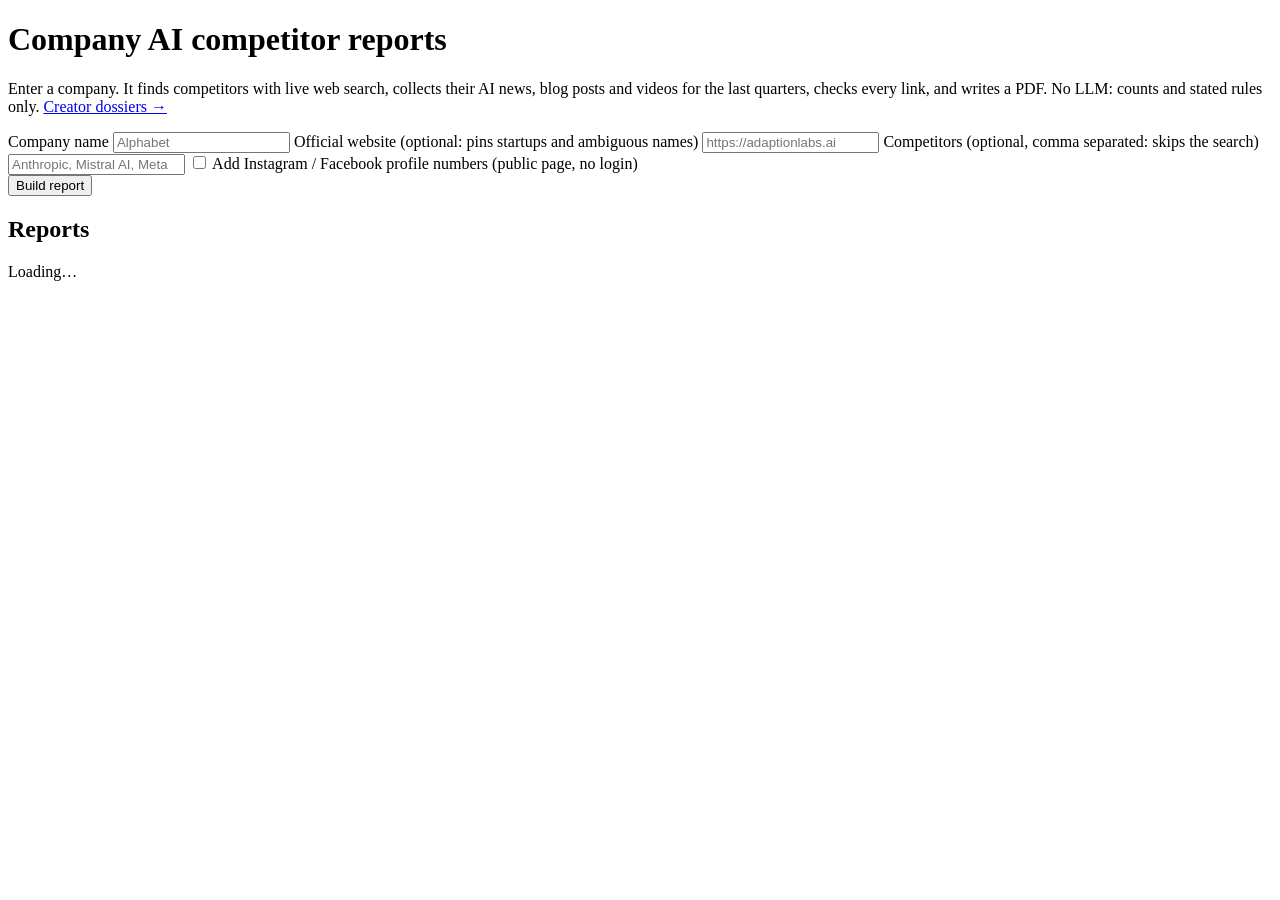
==== frontend/company.html @ 7bb66c95 "Company phases 6-7: --social profile summaries (public og tags, no login); localhost page /company.h" ====
<!doctype html>
<html lang="en">
<head>
<meta charset="utf-8">
<meta name="viewport" content="width=device-width, initial-scale=1">
<title>Company AI Reports</title>
<link rel="stylesheet" href="/style.css?v=7">
</head>
<body>
<header>
  <h1>Company <span>AI</span> competitor reports</h1>
  <p class="sub">Enter a company. It finds competitors with live web search, collects their AI news,
    blog posts and videos for the last quarters, checks every link, and writes a PDF.
    No LLM: counts and stated rules only. <a href="/">Creator dossiers →</a></p>
</header>

<form class="card" id="f">
  <label class="lbl" for="name">Company name</label>
  <input type="text" id="name" required placeholder="Alphabet">
  <label class="lbl" for="url">Official website <span class="opt">(optional: pins startups and ambiguous names)</span></label>
  <input type="text" id="url" placeholder="https://adaptionlabs.ai">
  <label class="lbl" for="comps">Competitors <span class="opt">(optional, comma separated: skips the search)</span></label>
  <input type="text" id="comps" placeholder="Anthropic, Mistral AI, Meta">
  <label class="row hint"><input type="checkbox" id="social"> Add Instagram / Facebook profile numbers (public page, no login)</label>
  <div class="row submit-row">
    <button id="go">Build report</button>
    <span class="hint" id="state" role="status" aria-live="polite"></span>
  </div>
</form>

<section class="card">
  <h2>Reports</h2>
  <div id="list" class="hint">Loading…</div>
</section>

<script>
const $ = (id) => document.getElementById(id);
const esc = (s) => String(s).replace(/[&<>"]/g, (c) => ({"&": "&amp;", "<": "&lt;", ">": "&gt;", '"': "&quot;"}[c]));

async function loadList() {
  const rows = await (await fetch("/api/company/reports")).json();
  $("list").innerHTML = rows.length ? rows.map((r) =>
    `<div class="row between"><span><b>${esc(r.company)}</b> · ${esc(r.date)}</span>
     <span><a href="/api/company/reports/${r.report}/report.pdf" target="_blank">PDF</a> ·
     <a href="/api/company/reports/${r.report}/report.md" target="_blank">Markdown</a></span></div>`).join("")
    : "No reports yet.";
}

$("f").addEventListener("submit", async (ev) => {
  ev.preventDefault();
  $("go").disabled = true;
  const t0 = Date.now();
  const res = await fetch("/api/company/runs", {method: "POST", headers: {"Content-Type": "application/json"},
    body: JSON.stringify({name: $("name").value, url: $("url").value || null,
                          competitors: $("comps").value || null, social: $("social").checked})});
  let run = await res.json();
  while (run.status === "queued" || run.status === "running") {
    $("state").textContent = `${run.status}… ${Math.round((Date.now() - t0) / 1000)} s (search takes about 1–2 minutes)`;
    await new Promise((r) => setTimeout(r, 2000));
    run = await (await fetch(`/api/company/runs/${run.id}`)).json();
  }
  $("go").disabled = false;
  if (run.status === "done") {
    $("state").innerHTML = `Done in ${Math.round((Date.now() - t0) / 1000)} s · ${run.competitors.length} competitors ·
      <a href="/api/company/reports/${run.report}/report.pdf" target="_blank">open PDF</a>`;
    loadList();
  } else {
    $("state").textContent = `Failed: ${run.error || "unknown error"}`;
  }
});
loadList();
</script>
</body>
</html>
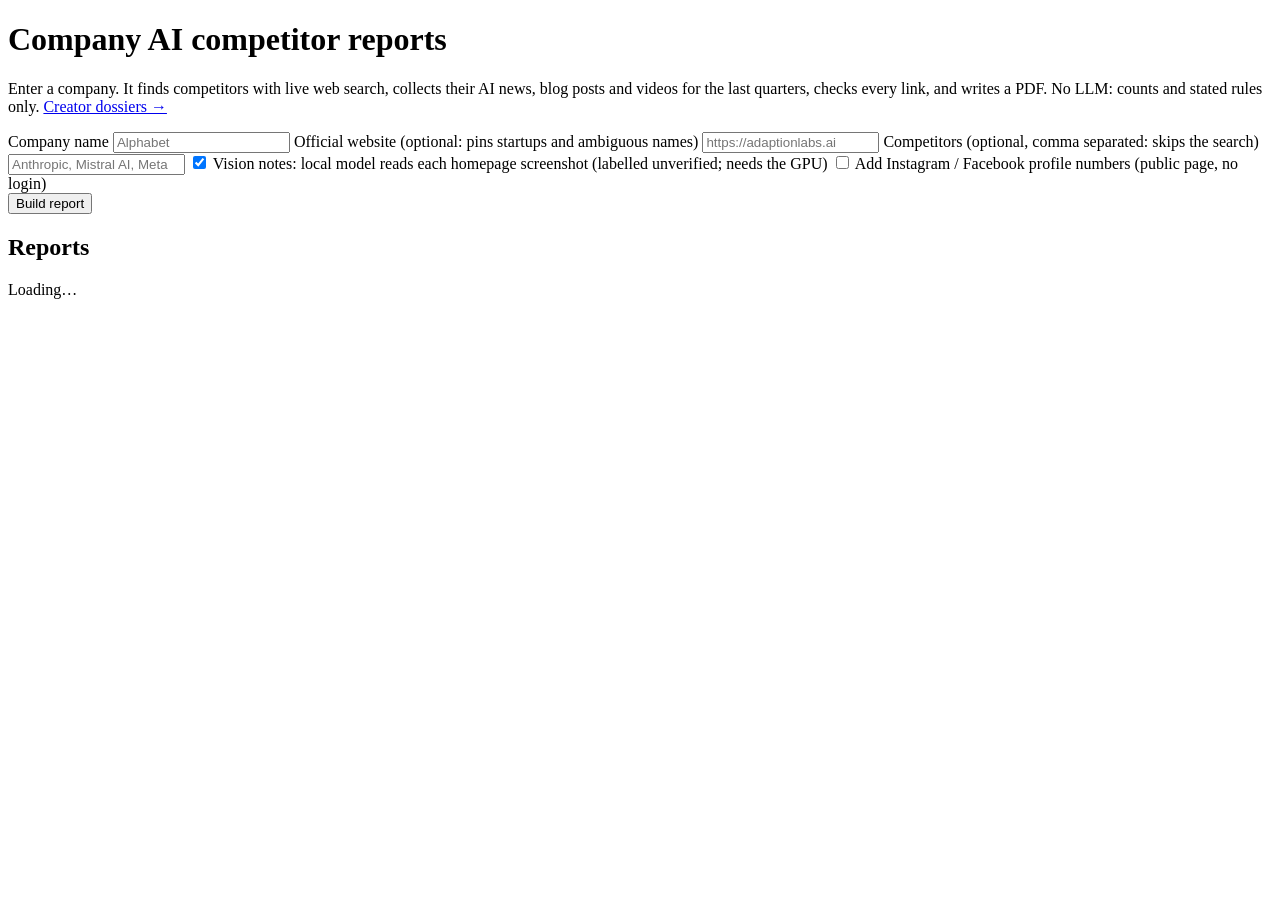
==== commit 08fc2bf6: "Company: vision notes on by default, --no-vision / page checkbox to turn off" ====
--- a/frontend/company.html
+++ b/frontend/company.html
@@ -21,6 +21,7 @@
   <input type="text" id="url" placeholder="https://adaptionlabs.ai">
   <label class="lbl" for="comps">Competitors <span class="opt">(optional, comma separated: skips the search)</span></label>
   <input type="text" id="comps" placeholder="Anthropic, Mistral AI, Meta">
+  <label class="row hint"><input type="checkbox" id="vision" checked> Vision notes: local model reads each homepage screenshot (labelled unverified; needs the GPU)</label>
   <label class="row hint"><input type="checkbox" id="social"> Add Instagram / Facebook profile numbers (public page, no login)</label>
   <div class="row submit-row">
     <button id="go">Build report</button>
@@ -52,7 +53,8 @@
   const t0 = Date.now();
   const res = await fetch("/api/company/runs", {method: "POST", headers: {"Content-Type": "application/json"},
     body: JSON.stringify({name: $("name").value, url: $("url").value || null,
-                          competitors: $("comps").value || null, social: $("social").checked})});
+                          competitors: $("comps").value || null, social: $("social").checked,
+                          vision: $("vision").checked})});
   let run = await res.json();
   while (run.status === "queued" || run.status === "running") {
     $("state").textContent = `${run.status}… ${Math.round((Date.now() - t0) / 1000)} s (search takes about 1–2 minutes)`;
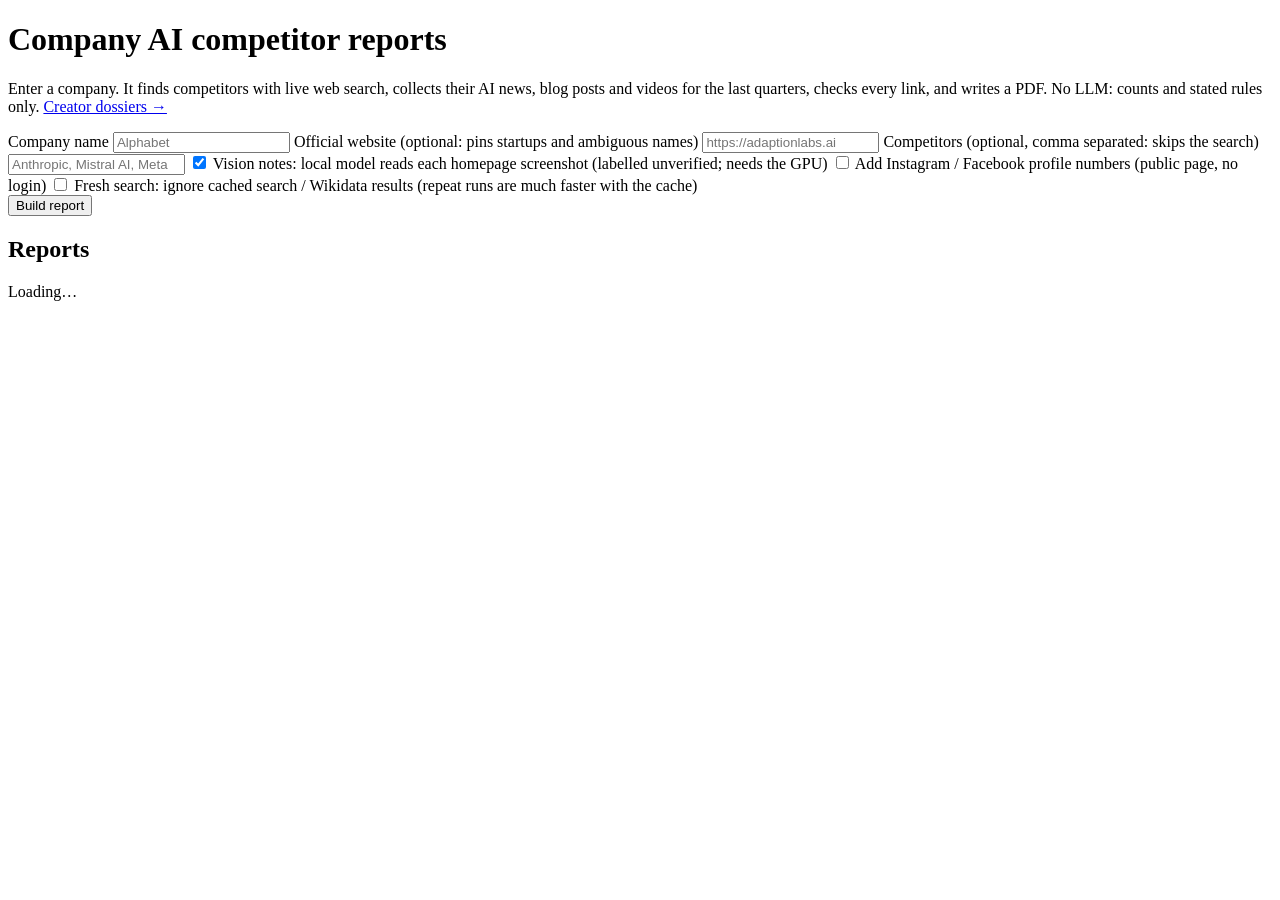
==== commit f93714d9: "Company accuracy + speed: the 5 ranked improvements, plus fixes from a 5-company live test - Persist" ====
--- a/frontend/company.html
+++ b/frontend/company.html
@@ -23,6 +23,7 @@
   <input type="text" id="comps" placeholder="Anthropic, Mistral AI, Meta">
   <label class="row hint"><input type="checkbox" id="vision" checked> Vision notes: local model reads each homepage screenshot (labelled unverified; needs the GPU)</label>
   <label class="row hint"><input type="checkbox" id="social"> Add Instagram / Facebook profile numbers (public page, no login)</label>
+  <label class="row hint"><input type="checkbox" id="fresh"> Fresh search: ignore cached search / Wikidata results (repeat runs are much faster with the cache)</label>
   <div class="row submit-row">
     <button id="go">Build report</button>
     <span class="hint" id="state" role="status" aria-live="polite"></span>
@@ -54,7 +55,7 @@
   const res = await fetch("/api/company/runs", {method: "POST", headers: {"Content-Type": "application/json"},
     body: JSON.stringify({name: $("name").value, url: $("url").value || null,
                           competitors: $("comps").value || null, social: $("social").checked,
-                          vision: $("vision").checked})});
+                          vision: $("vision").checked, fresh: $("fresh").checked})});
   let run = await res.json();
   while (run.status === "queued" || run.status === "running") {
     $("state").textContent = `${run.status}… ${Math.round((Date.now() - t0) / 1000)} s (search takes about 1–2 minutes)`;
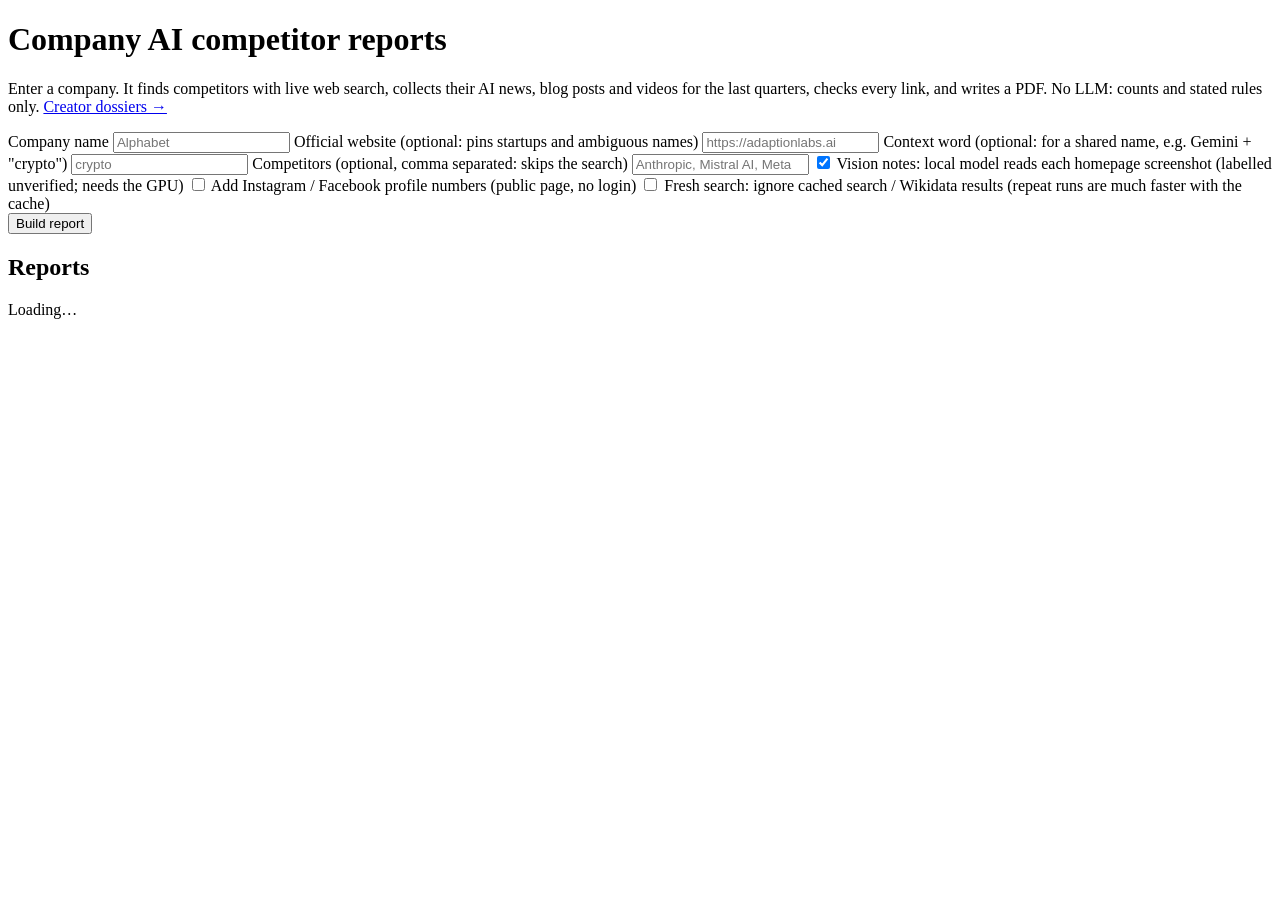
==== commit e60aa725: "Company: shared-name handling (--context), minor categories dropped, small report fixes - Pinned by " ====
--- a/frontend/company.html
+++ b/frontend/company.html
@@ -19,6 +19,8 @@
   <input type="text" id="name" required placeholder="Alphabet">
   <label class="lbl" for="url">Official website <span class="opt">(optional: pins startups and ambiguous names)</span></label>
   <input type="text" id="url" placeholder="https://adaptionlabs.ai">
+  <label class="lbl" for="ctx">Context word <span class="opt">(optional: for a shared name, e.g. Gemini + "crypto")</span></label>
+  <input type="text" id="ctx" placeholder="crypto">
   <label class="lbl" for="comps">Competitors <span class="opt">(optional, comma separated: skips the search)</span></label>
   <input type="text" id="comps" placeholder="Anthropic, Mistral AI, Meta">
   <label class="row hint"><input type="checkbox" id="vision" checked> Vision notes: local model reads each homepage screenshot (labelled unverified; needs the GPU)</label>
@@ -55,7 +57,8 @@
   const res = await fetch("/api/company/runs", {method: "POST", headers: {"Content-Type": "application/json"},
     body: JSON.stringify({name: $("name").value, url: $("url").value || null,
                           competitors: $("comps").value || null, social: $("social").checked,
-                          vision: $("vision").checked, fresh: $("fresh").checked})});
+                          vision: $("vision").checked, fresh: $("fresh").checked,
+                          context: $("ctx").value || null})});
   let run = await res.json();
   while (run.status === "queued" || run.status === "running") {
     $("state").textContent = `${run.status}… ${Math.round((Date.now() - t0) / 1000)} s (search takes about 1–2 minutes)`;
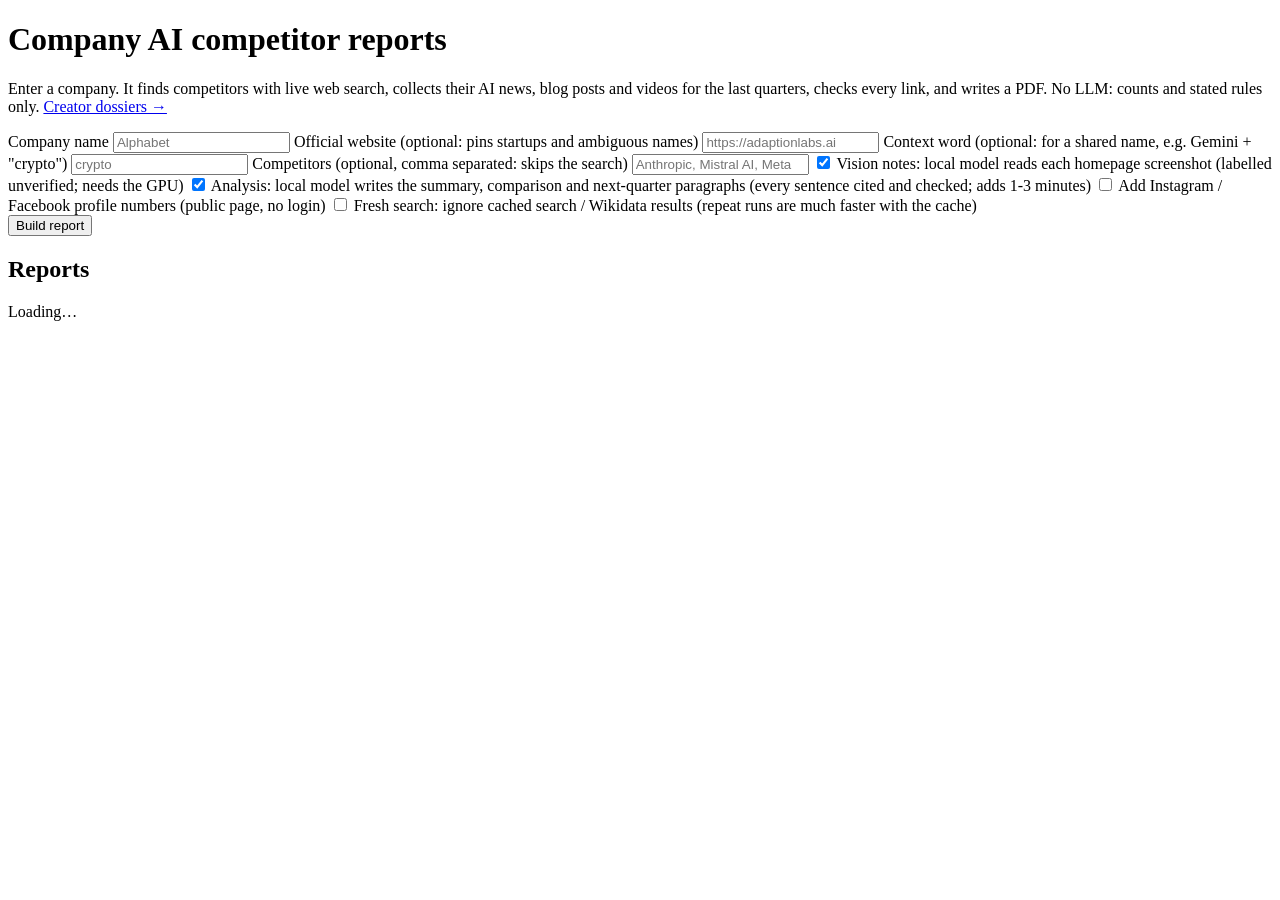
==== commit 344b9f73: "Company report: checked local-model analysis (summary, vs rivals, what this means, next quarter), pr" ====
--- a/frontend/company.html
+++ b/frontend/company.html
@@ -24,6 +24,7 @@
   <label class="lbl" for="comps">Competitors <span class="opt">(optional, comma separated: skips the search)</span></label>
   <input type="text" id="comps" placeholder="Anthropic, Mistral AI, Meta">
   <label class="row hint"><input type="checkbox" id="vision" checked> Vision notes: local model reads each homepage screenshot (labelled unverified; needs the GPU)</label>
+  <label class="row hint"><input type="checkbox" id="analysis" checked> Analysis: local model writes the summary, comparison and next-quarter paragraphs (every sentence cited and checked; adds 1-3 minutes)</label>
   <label class="row hint"><input type="checkbox" id="social"> Add Instagram / Facebook profile numbers (public page, no login)</label>
   <label class="row hint"><input type="checkbox" id="fresh"> Fresh search: ignore cached search / Wikidata results (repeat runs are much faster with the cache)</label>
   <div class="row submit-row">
@@ -57,7 +58,7 @@
   const res = await fetch("/api/company/runs", {method: "POST", headers: {"Content-Type": "application/json"},
     body: JSON.stringify({name: $("name").value, url: $("url").value || null,
                           competitors: $("comps").value || null, social: $("social").checked,
-                          vision: $("vision").checked, fresh: $("fresh").checked,
+                          vision: $("vision").checked, analysis: $("analysis").checked, fresh: $("fresh").checked,
                           context: $("ctx").value || null})});
   let run = await res.json();
   while (run.status === "queued" || run.status === "running") {
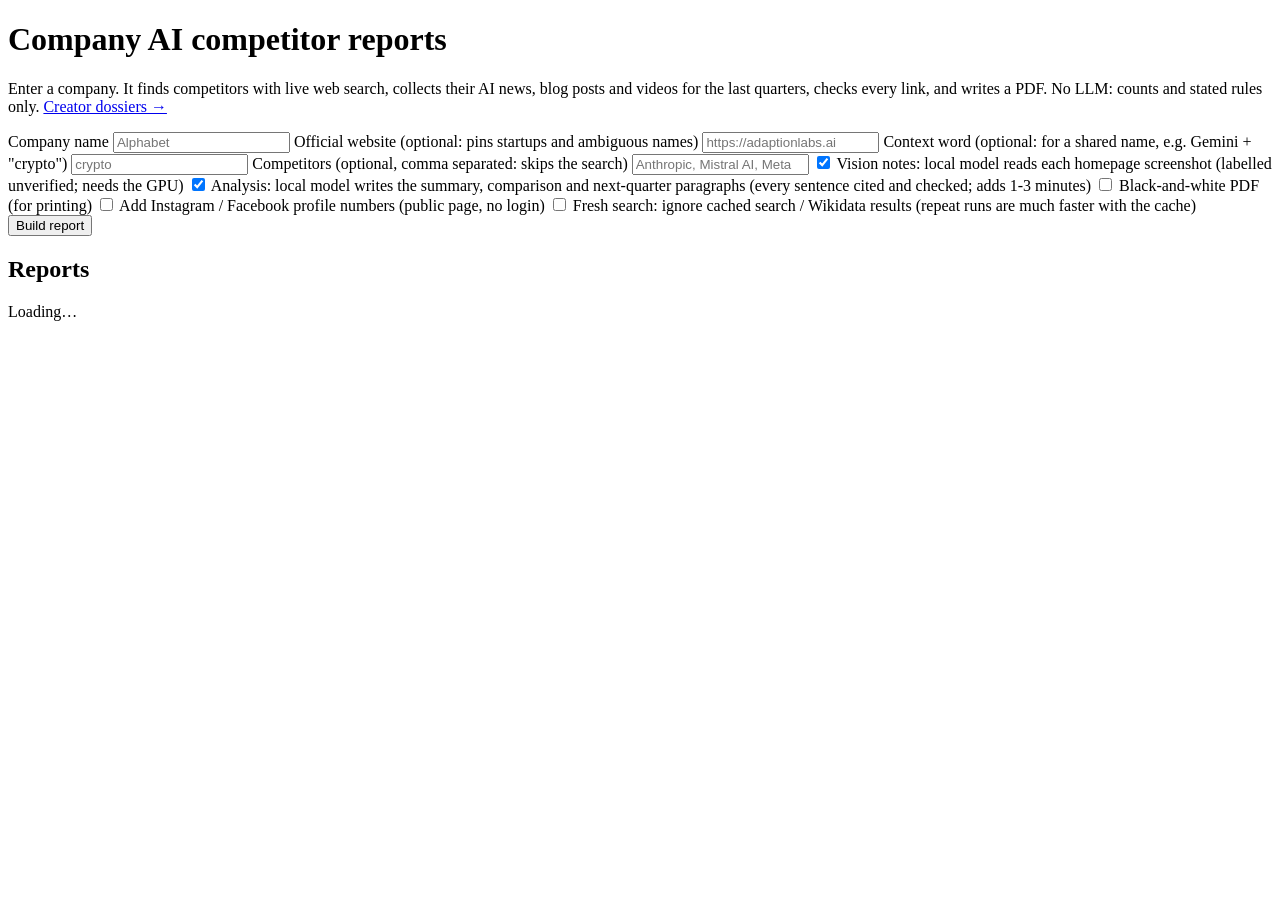
==== commit ef192de8: "Company PDF: colour badges, analysis/caveat boxes, per-company timelines, --bw mode, readable scorec" ====
--- a/frontend/company.html
+++ b/frontend/company.html
@@ -25,6 +25,7 @@
   <input type="text" id="comps" placeholder="Anthropic, Mistral AI, Meta">
   <label class="row hint"><input type="checkbox" id="vision" checked> Vision notes: local model reads each homepage screenshot (labelled unverified; needs the GPU)</label>
   <label class="row hint"><input type="checkbox" id="analysis" checked> Analysis: local model writes the summary, comparison and next-quarter paragraphs (every sentence cited and checked; adds 1-3 minutes)</label>
+  <label class="row hint"><input type="checkbox" id="bw"> Black-and-white PDF (for printing)</label>
   <label class="row hint"><input type="checkbox" id="social"> Add Instagram / Facebook profile numbers (public page, no login)</label>
   <label class="row hint"><input type="checkbox" id="fresh"> Fresh search: ignore cached search / Wikidata results (repeat runs are much faster with the cache)</label>
   <div class="row submit-row">
@@ -58,7 +59,7 @@
   const res = await fetch("/api/company/runs", {method: "POST", headers: {"Content-Type": "application/json"},
     body: JSON.stringify({name: $("name").value, url: $("url").value || null,
                           competitors: $("comps").value || null, social: $("social").checked,
-                          vision: $("vision").checked, analysis: $("analysis").checked, fresh: $("fresh").checked,
+                          vision: $("vision").checked, analysis: $("analysis").checked, bw: $("bw").checked, fresh: $("fresh").checked,
                           context: $("ctx").value || null})});
   let run = await res.json();
   while (run.status === "queued" || run.status === "running") {
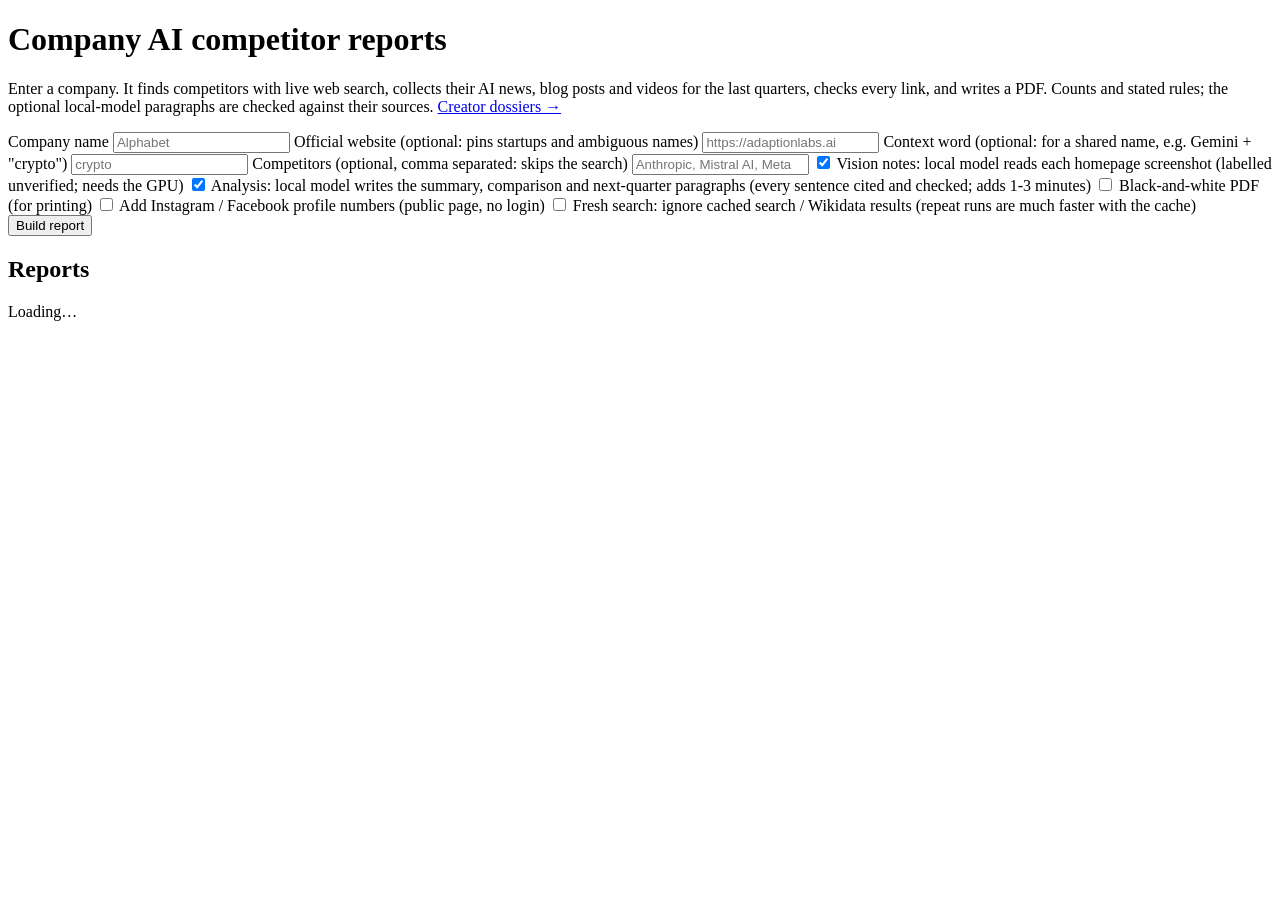
==== commit d3da42dc: "README rewrite: both mechanisms side by side, quick start, which-option-when table, real example out" ====
--- a/frontend/company.html
+++ b/frontend/company.html
@@ -11,7 +11,7 @@
   <h1>Company <span>AI</span> competitor reports</h1>
   <p class="sub">Enter a company. It finds competitors with live web search, collects their AI news,
     blog posts and videos for the last quarters, checks every link, and writes a PDF.
-    No LLM: counts and stated rules only. <a href="/">Creator dossiers →</a></p>
+    Counts and stated rules; the optional local-model paragraphs are checked against their sources. <a href="/">Creator dossiers →</a></p>
 </header>
 
 <form class="card" id="f">
